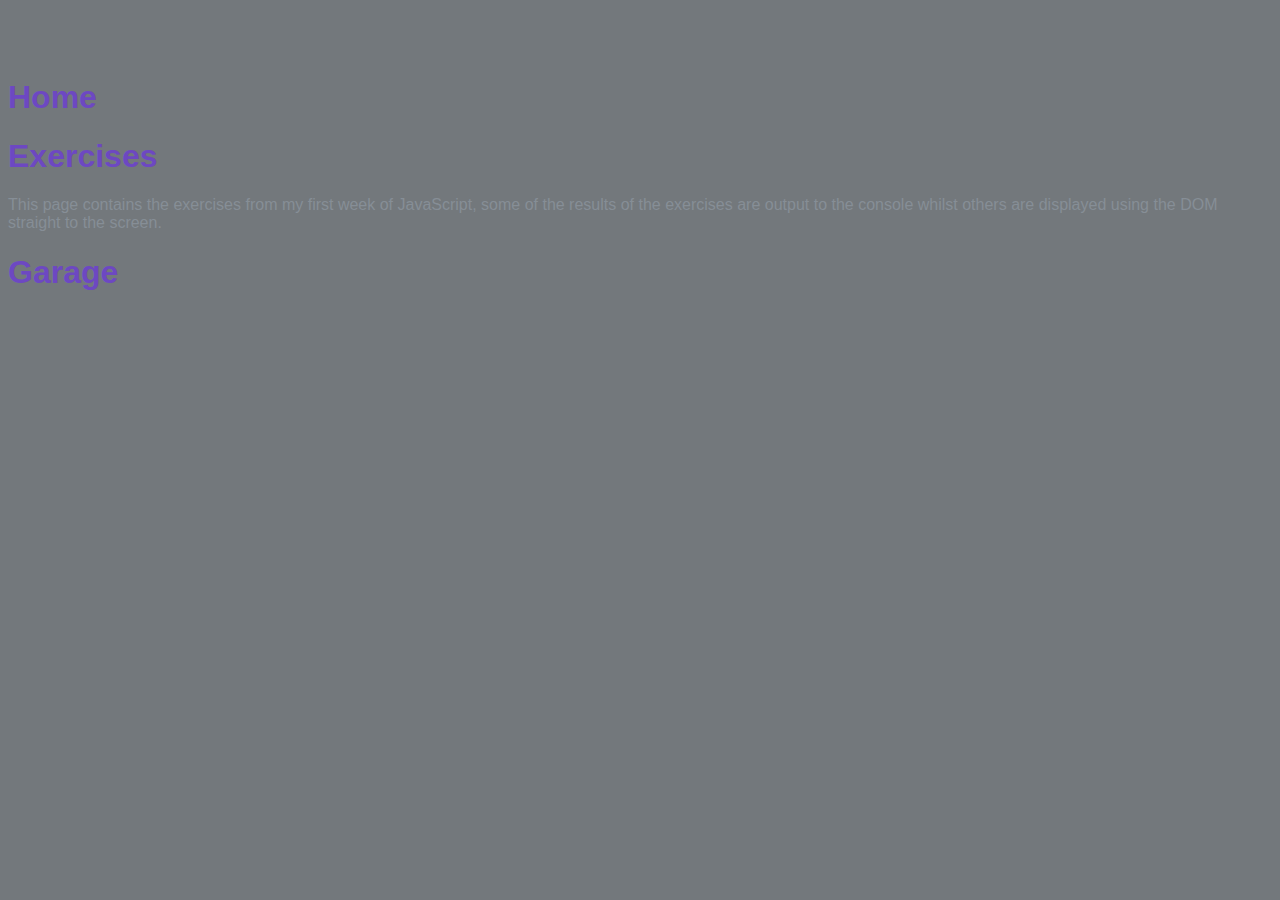
==== project_list.html @ d3a6ce05 "Major Update, contains majority of final upload" ====
<!DOCTYPE html>
<html lang="en">

<head>

  <meta charset="utf-8">
  <meta name="viewport" content="width=device-width, initial-scale=1, shrink-to-fit=no">

  <title>Welcome to my page!</title>

  <link href="css/myCSS.css" rel="stylesheet">

  <link rel="icon" href="img/favicon.ico" type="image/x-icon">

</head>

<body id="page-top">

  <div class="container-fluid p-0">
    <section id="home">
      <div class="my-auto">
        <h1 class="mb-0">
          <a href="index.html">Home</a>
        </h1>
      </div>
    </section>

    <section id="exercises">
      <div class="my-auto">
        <h1 class="mb-0">
          <a href="projects/JS/index.html">Exercises</a>
        </h1>
        <p id="exercisesPara">This page contains the exercises from my first week of JavaScript, some of the results of the exercises are output to the console whilst others are displayed using the DOM straight to the screen.</p>
      </div>
    </section>

    <section id="garage">
      <div class="my-auto">
        <h1 class="mb-0">
          <a href="projects/JS/garage.html">Garage</a>
        </h1>
      </div>
    </section>

  </div>

  <!-- Bootstrap core JavaScript -->
  <script src="vendor/jquery/jquery.min.js"></script>
  <script src="vendor/bootstrap/js/bootstrap.bundle.min.js"></script>

  <!-- Plugin JavaScript -->
  <script src="vendor/jquery-easing/jquery.easing.min.js"></script>

  <!-- Custom scripts for this template -->
  <script src="js/resume.min.js"></script>

</body>

</html>
---- css/myCSS.css ----
body { 
    font-family: 'Helvetica';
    padding-top: 50px;
    color: #868e96;
    background-color: #73787c;
}

.bg-primary {
background-color: #26af44 !important; }


h1:hover{
    color: rgb(56, 31, 197);
}

a{
    color:rgb(109, 72, 194);
    text-decoration: inherit;
}

a:visited {
    color: rgb(109, 72, 194);
}

a:hover {
    color: rgb(56, 31, 197);
}

a:active {
    color:#0000FF;
}
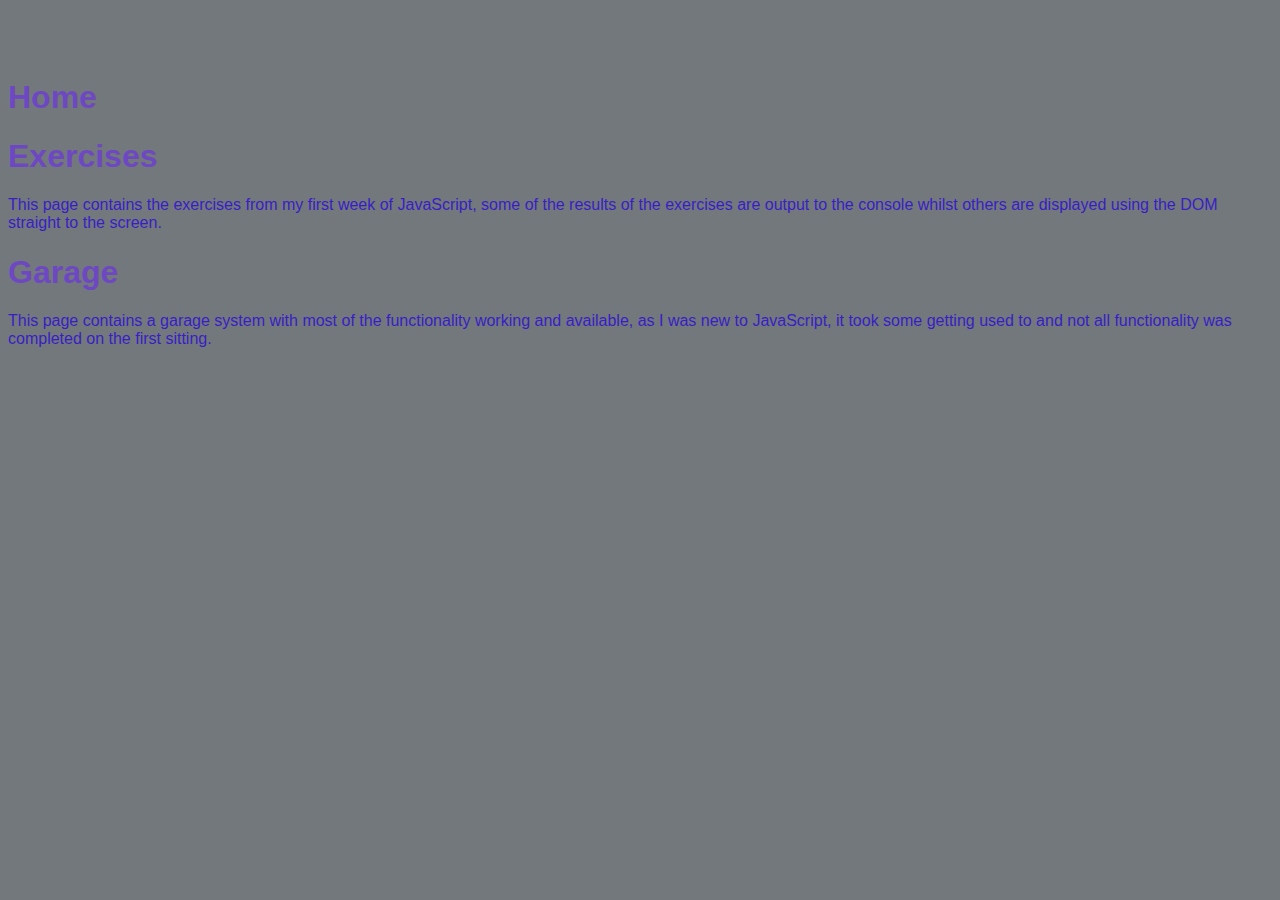
==== commit 380dd7c8: "Changes to text and more font/colour alterations on myCSS" ====
--- a/project_list.html
+++ b/project_list.html
@@ -39,6 +39,7 @@
         <h1 class="mb-0">
           <a href="projects/JS/garage.html">Garage</a>
         </h1>
+        <p id="garagePara">This page contains a garage system with most of the functionality working and available, as I was new to JavaScript, it took some getting used to and not all functionality was completed on the first sitting.</p>
       </div>
     </section>
 
--- a/css/myCSS.css
+++ b/css/myCSS.css
@@ -9,6 +9,22 @@
 
 .bg-primary {
 background-color: #26af44 !important; }
+
+#exercisesPara {
+    color: rgb(56, 31, 197);
+}
+
+#exercisesPara:hover {
+    color: rgb(56, 31, 197);
+}
+
+#garagePara {
+    color: rgb(56, 31, 197);
+}
+
+#garagePara:hover {
+    color: rgb(56, 31, 197);
+}
 
 
 h1:hover{
